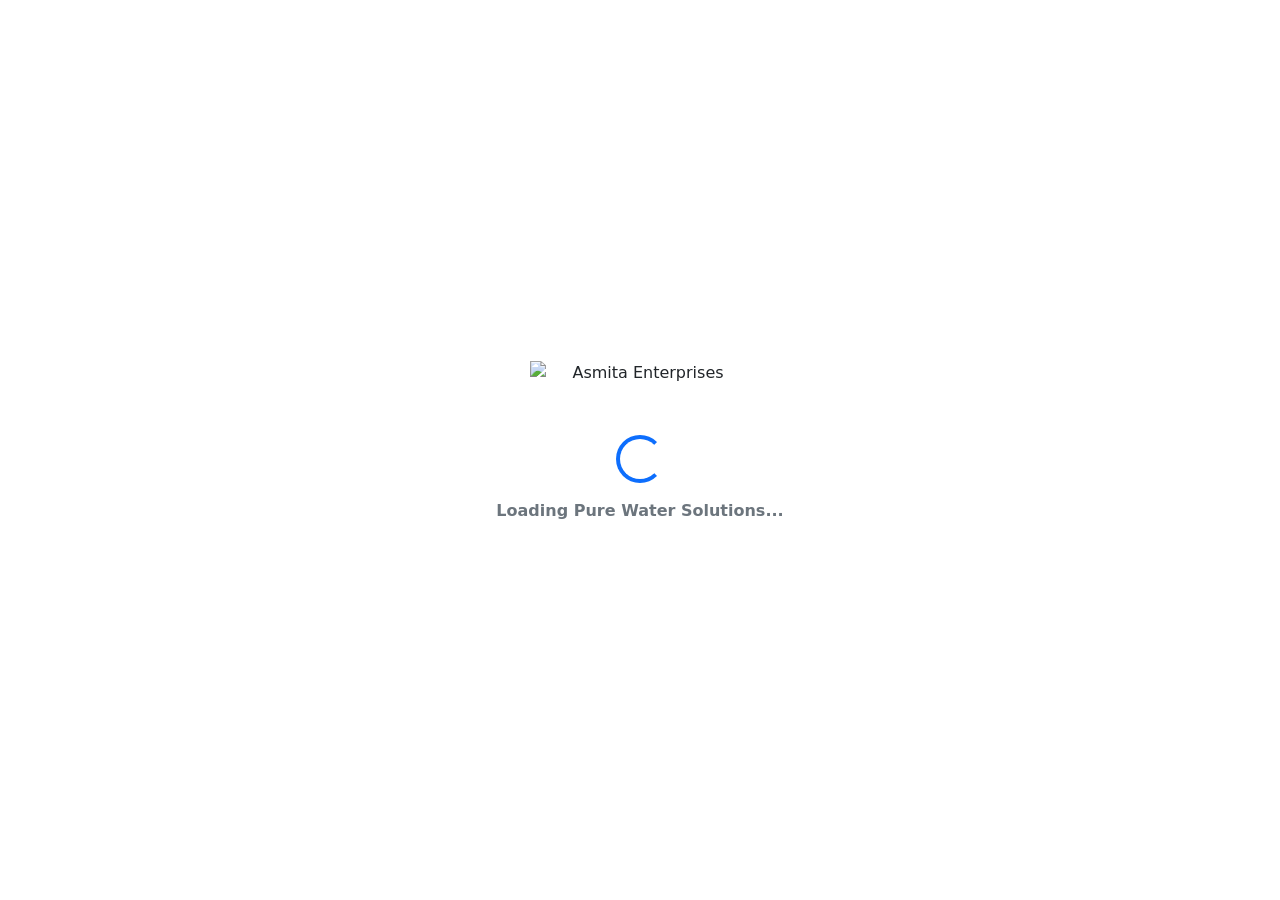
==== AsmitaEnterprises/publish/wwwroot/index.html @ fbff1903 "Add production publish files" ====
<!DOCTYPE html>
<html lang="en">

<head>
    <meta charset="utf-8" />
    <meta name="viewport" content="width=device-width, initial-scale=1.0" />
    <title>Asmita Enterprises | Water Filter & Water Treatment Services in Pune</title>
    <base href="/" />

    <!-- SEO Meta Tags -->
    <meta name="description" content="Asmita Enterprises provides water filter, RO, DM, softener and water treatment solutions in Pune and Pimpri-Chinchwad with manufacturing, sales, installation and service support." />
    <meta name="keywords" content="Pune, Pimpri-Chinchwad, Alandi, Water Filter, RO, Water Purifier, Water Treatment, DM Plant, Water Softener, Installation, Service, Manufacturing, Anil Mahajan" />
    <meta name="author" content="Asmita Enterprises" />

    <!-- Open Graph / Social Media Meta Tags -->
    <meta property="og:type" content="website" />
    <meta property="og:title" content="Asmita Enterprises | Water Filter & Water Treatment Services in Pune" />
    <meta property="og:description" content="Quality Water Filter Solutions at Your Budget. Sales, installation, servicing, and custom assembly in Pune & Pimpri-Chinchwad." />
    <meta property="og:image" content="images/hero-purifier.svg" />
    <meta property="og:url" content="https://asmitaenterprises.com" />

    <!-- Twitter Card Meta Tags -->
    <meta name="twitter:card" content="summary_large_image" />
    <meta name="twitter:title" content="Asmita Enterprises | Water Filter & Water Treatment Services in Pune" />
    <meta name="twitter:description" content="Quality Water Filter Solutions at Your Budget in Pune & Pimpri-Chinchwad." />
    <meta name="twitter:image" content="images/hero-purifier.svg" />

    <link rel="icon" type="image/svg+xml" href="images/logo/logo.svg" />
    
    <!-- Google Fonts -->
    <link rel="preconnect" href="https://fonts.googleapis.com">
    <link rel="preconnect" href="https://fonts.gstatic.com" crossorigin>
    <link href="https://fonts.googleapis.com/css2?family=Inter:wght@400;500;600;700;800&family=Outfit:wght@600;700;800;900&display=swap" rel="stylesheet">

    <!-- Bootstrap 5 CSS -->
    <link href="https://cdn.jsdelivr.net/npm/bootstrap@5.3.3/dist/css/bootstrap.min.css" rel="stylesheet" integrity="sha384-QWTKZyjpPEjISv5WaRU9OFeRpok6YctnYmDr5pNlyT2bRjXh0JMhjY6hW+ALEwIH" crossorigin="anonymous">

    <!-- App Custom CSS -->
    <link rel="stylesheet" href="css/app.css" />

    <!-- LocalBusiness JSON-LD Schema -->
    <script type="application/ld+json">
    {
      "@context": "https://schema.org",
      "@type": "LocalBusiness",
      "name": "Asmita Enterprises",
      "image": "images/hero-purifier.svg",
      "telephone": "+91 98345 55868",
      "email": "asmitaenterprises710@gmail.com",
      "address": {
        "@type": "PostalAddress",
        "streetAddress": "Alandi",
        "addressLocality": "Pune",
        "addressRegion": "Maharashtra",
        "postalCode": "412105",
        "addressCountry": "IN"
      },
      "areaServed": ["Pune", "Pimpri-Chinchwad"],
      "url": "https://asmitaenterprises.com",
      "sameAs": [
        "https://www.facebook.com/share/199Jq7Le9k/?mibextid=wwXIfr",
        "https://maps.app.goo.gl/yf3wq2tYL3dgzh5f8?g_st=ic",
        "https://jsdl.in/RSL-KIZ1786889252",
        "https://share.google/RmEpfBdhuNt04Cpda"
      ]
    }
    </script>
</head>

<body>
    <div id="app">
        <!-- Initial Loading State -->
        <div class="d-flex flex-column align-items-center justify-content-center min-vh-100 bg-sky-light text-center p-4">
            <img src="images/logo/logo.svg" alt="Asmita Enterprises" width="220" height="50" class="mb-4 animate-pulse" />
            <div class="spinner-border text-primary" role="status" style="width: 3rem; height: 3rem;">
                <span class="visually-hidden">Loading...</span>
            </div>
            <p class="mt-3 text-secondary fw-semibold">Loading Pure Water Solutions...</p>
        </div>
    </div>

    <div id="blazor-error-ui" class="bg-danger text-white p-3 fixed-bottom text-center" style="display: none;">
        An unhandled error has occurred.
        <a href="." class="reload text-white text-decoration-underline ms-2">Reload</a>
        <span class="dismiss ms-2 cursor-pointer">🗙</span>
    </div>

    <script src="_framework/blazor.webassembly.js"></script>
    <!-- Bootstrap JS Bundle -->
    <script src="https://cdn.jsdelivr.net/npm/bootstrap@5.3.3/dist/js/bootstrap.bundle.min.js" integrity="sha384-YvpcrYf0tY3lHB60NNkmXc5s9fDVZLESaAA55NDzOxhy9GkcIdslK1eN7N6jIeHz" crossorigin="anonymous"></script>
</body>

</html>
---- AsmitaEnterprises/publish/wwwroot/css/app.css ----
/* ==========================================================================
   ASMITA ENTERPRISES - DESIGN SYSTEM & BRAND STYLESHEET
   ========================================================================== */

:root {
  --font-heading: 'Outfit', 'Inter', system-ui, -apple-system, sans-serif;
  --font-body: 'Inter', system-ui, -apple-system, sans-serif;

  /* Color System matching Reference Design */
  --color-navy: #0a2540;
  --color-navy-dark: #07192b;
  --color-primary: #0284c7;
  --color-primary-hover: #0369a1;
  --color-sky-light: #f0f7ff;
  --color-sky-medium: #e0f2fe;
  --color-whatsapp: #25d366;
  --color-whatsapp-dark: #1ebe57;
  --color-text-dark: #1e293b;
  --color-text-muted: #64748b;
  --color-card-border: #e2e8f0;
}

html {
  scroll-behavior: smooth;
  font-family: var(--font-body);
  color: var(--color-text-dark);
}

body {
  font-family: var(--font-body);
  background-color: #f8fafc;
  margin: 0;
  padding: 0;
  overflow-x: hidden;
}

/* Typography Hierarchy */
h1, h2, h3, h4, h5, h6, .font-heading {
  font-family: var(--font-heading);
}

.fw-black {
  font-weight: 900;
}

.text-navy {
  color: var(--color-navy) !important;
}

.bg-sky-light {
  background-color: var(--color-sky-light) !important;
}

.tracking-wide {
  letter-spacing: 1px;
}

.extra-small {
  font-size: 0.8125rem;
}

/* Custom Buttons */
.btn-primary {
  background-color: var(--color-primary);
  border-color: var(--color-primary);
  color: #ffffff;
}

.btn-primary:hover, .btn-primary:focus {
  background-color: var(--color-primary-hover);
  border-color: var(--color-primary-hover);
  color: #ffffff;
}

.btn-outline-primary {
  color: var(--color-primary);
  border-color: var(--color-primary);
}

.btn-outline-primary:hover, .btn-outline-primary:focus {
  background-color: var(--color-primary);
  border-color: var(--color-primary);
  color: #ffffff;
}

.btn-whatsapp {
  background-color: var(--color-whatsapp);
  border-color: var(--color-whatsapp);
  color: #ffffff;
}

.btn-whatsapp:hover, .btn-whatsapp:focus {
  background-color: var(--color-whatsapp-dark);
  border-color: var(--color-whatsapp-dark);
  color: #ffffff;
}

/* Header & Nav */
.header-container {
  z-index: 1040;
}

.nav-link-custom {
  color: var(--color-text-dark);
  text-decoration: none;
  font-size: 0.95rem;
  transition: color 0.2s ease;
  padding: 0.25rem 0.5rem;
}

.nav-link-custom:hover {
  color: var(--color-primary);
}

/* Section Headings */
.section-heading {
  font-size: 1.75rem;
  margin-bottom: 0.5rem;
}

.heading-line {
  width: 60px;
  height: 4px;
  background-color: var(--color-primary);
}

/* Card Transitions */
.transition-all {
  transition: transform 0.25s ease, box-shadow 0.25s ease;
}

.product-card:hover, .service-card:hover {
  transform: translateY(-4px);
  box-shadow: 0 12px 24px rgba(15, 23, 42, 0.1) !important;
}

/* Image Drop Shadow */
.filter-drop-shadow {
  filter: drop-shadow(0 16px 24px rgba(15, 23, 42, 0.12));
}

/* Floating WhatsApp Button */
.floating-whatsapp-btn {
  position: fixed;
  bottom: 24px;
  right: 24px;
  width: 60px;
  height: 60px;
  background-color: var(--color-whatsapp);
  z-index: 1050;
  transition: transform 0.3s ease, background-color 0.3s ease;
  box-shadow: 0 8px 20px rgba(37, 211, 102, 0.4);
}

.floating-whatsapp-btn:hover {
  transform: scale(1.1);
  background-color: var(--color-whatsapp-dark);
}

.floating-whatsapp-btn::after {
  content: '';
  position: absolute;
  width: 100%;
  height: 100%;
  border-radius: 50%;
  border: 2px solid var(--color-whatsapp);
  animation: pulse-ring 2s infinite;
}

@keyframes pulse-ring {
  0% {
    transform: scale(0.95);
    opacity: 0.8;
  }
  100% {
    transform: scale(1.4);
    opacity: 0;
  }
}

/* Mobile Drawer */
.mobile-drawer {
  animation: slideDown 0.25s ease-out forwards;
}

@keyframes slideDown {
  from {
    opacity: 0;
    transform: translateY(-10px);
  }
  to {
    opacity: 1;
    transform: translateY(0);
  }
}

.mobile-nav-link {
  font-size: 1.1rem;
  font-weight: 600;
  color: var(--color-navy);
  text-decoration: none;
  padding: 0.5rem 0;
  border-bottom: 1px solid var(--color-sky-light);
}

/* Review Utilities */
.line-clamp-4 {
  display: -webkit-box;
  -webkit-line-clamp: 4;
  -webkit-box-orient: vertical;
  overflow: hidden;
}

.hover-text-white:hover {
  color: #ffffff !important;
}

/* Responsive Overrides */
@media (max-width: 991.98px) {
  .section-heading {
    font-size: 1.4rem;
  }
  .hero-headline {
    font-size: 2.2rem;
  }
  .border-start-lg {
    border-left: none !important;
  }
}

@media (max-width: 575.98px) {
  .floating-whatsapp-btn {
    bottom: 16px;
    right: 16px;
    width: 52px;
    height: 52px;
  }
}
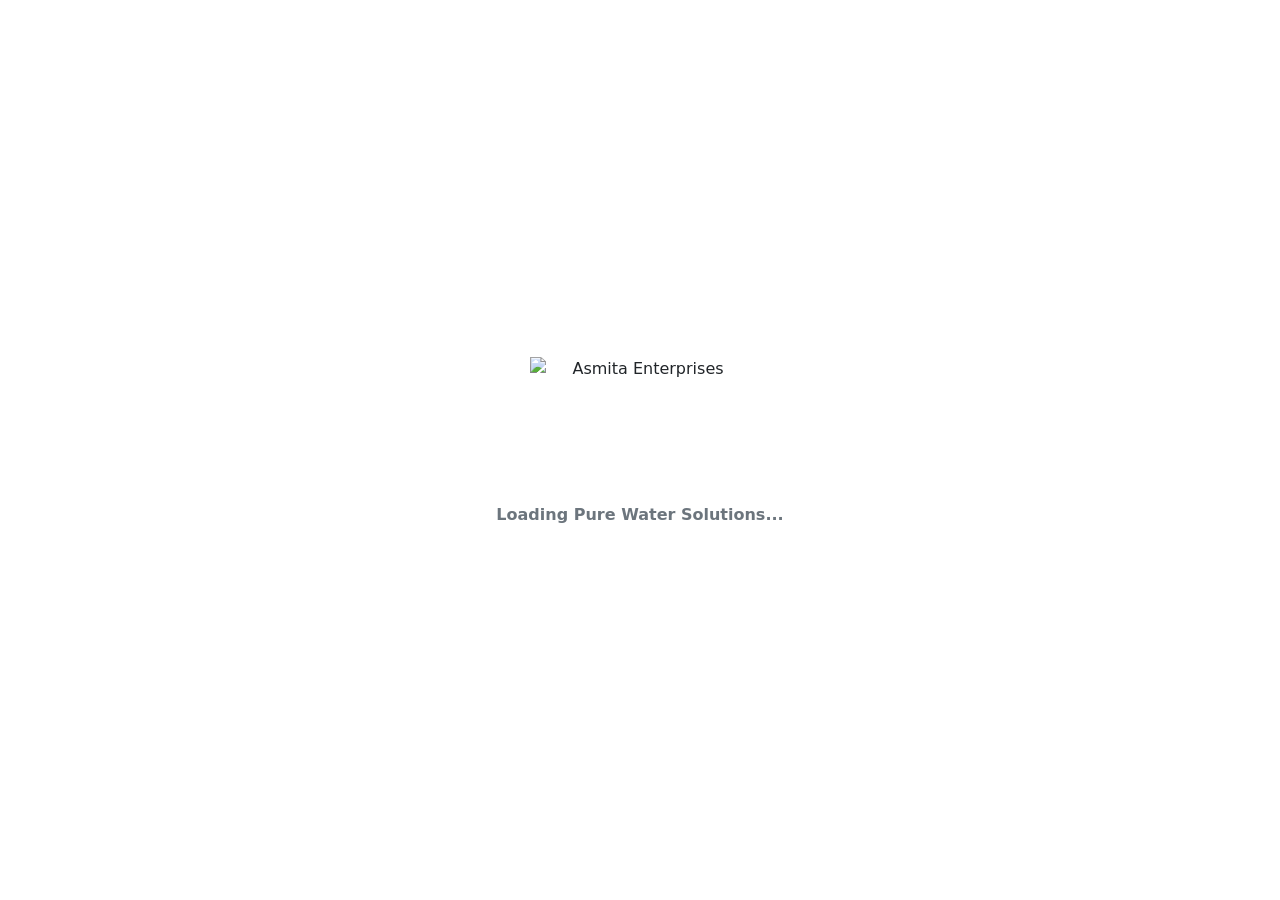
==== commit adf1855d: "Add production publish files Release2" ====
--- a/AsmitaEnterprises/publish/wwwroot/index.html
+++ b/AsmitaEnterprises/publish/wwwroot/index.html
@@ -4,11 +4,12 @@
 <head>
     <meta charset="utf-8" />
     <meta name="viewport" content="width=device-width, initial-scale=1.0" />
+    <meta name="description"
+      content="Asmita Enterprises provides RO, DM, water softener, water treatment plants, home water purifiers, manufacturing, sales and service in Pune, Alandi and Pimpri-Chinchwad. 24/7 service available." />
     <title>Asmita Enterprises | Water Filter & Water Treatment Services in Pune</title>
     <base href="/" />
 
     <!-- SEO Meta Tags -->
-    <meta name="description" content="Asmita Enterprises provides water filter, RO, DM, softener and water treatment solutions in Pune and Pimpri-Chinchwad with manufacturing, sales, installation and service support." />
     <meta name="keywords" content="Pune, Pimpri-Chinchwad, Alandi, Water Filter, RO, Water Purifier, Water Treatment, DM Plant, Water Softener, Installation, Service, Manufacturing, Anil Mahajan" />
     <meta name="author" content="Asmita Enterprises" />
 
@@ -26,17 +27,21 @@
     <meta name="twitter:image" content="images/hero-purifier.svg" />
 
     <link rel="icon" type="image/svg+xml" href="images/logo/logo.svg" />
-    
+
     <!-- Google Fonts -->
     <link rel="preconnect" href="https://fonts.googleapis.com">
     <link rel="preconnect" href="https://fonts.gstatic.com" crossorigin>
     <link href="https://fonts.googleapis.com/css2?family=Inter:wght@400;500;600;700;800&family=Outfit:wght@600;700;800;900&display=swap" rel="stylesheet">
 
-    <!-- Bootstrap 5 CSS -->
-    <link href="https://cdn.jsdelivr.net/npm/bootstrap@5.3.3/dist/css/bootstrap.min.css" rel="stylesheet" integrity="sha384-QWTKZyjpPEjISv5WaRU9OFeRpok6YctnYmDr5pNlyT2bRjXh0JMhjY6hW+ALEwIH" crossorigin="anonymous">
+    <!-- Bootstrap 5 CSS (non-render-blocking) -->
+    <link rel="preload" href="https://cdn.jsdelivr.net/npm/bootstrap@5.3.3/dist/css/bootstrap.min.css" as="style" onload="this.onload=null;this.rel='stylesheet'" integrity="sha384-QWTKZyjpPEjISv5WaRU9OFeRpok6YctnYmDr5pNlyT2bRjXh0JMhjY6hW+ALEwIH" crossorigin="anonymous">
+    <noscript><link rel="stylesheet" href="https://cdn.jsdelivr.net/npm/bootstrap@5.3.3/dist/css/bootstrap.min.css" integrity="sha384-QWTKZyjpPEjISv5WaRU9OFeRpok6YctnYmDr5pNlyT2bRjXh0JMhjY6hW+ALEwIH" crossorigin="anonymous"></noscript>
 
     <!-- App Custom CSS -->
     <link rel="stylesheet" href="css/app.css" />
+
+    <!-- Preload Blazor framework for faster boot -->
+    <link rel="preload" href="_framework/blazor.webassembly.js" as="script" crossorigin />
 
     <!-- LocalBusiness JSON-LD Schema -->
     <script type="application/ld+json">
@@ -69,20 +74,36 @@
 
 <body>
     <div id="app">
-        <!-- Initial Loading State -->
+        <!-- Initial Loading State - Water Pour Animation -->
         <div class="d-flex flex-column align-items-center justify-content-center min-vh-100 bg-sky-light text-center p-4">
-            <img src="images/logo/logo.svg" alt="Asmita Enterprises" width="220" height="50" class="mb-4 animate-pulse" />
-            <div class="spinner-border text-primary" role="status" style="width: 3rem; height: 3rem;">
-                <span class="visually-hidden">Loading...</span>
+            <img src="images/logo/logo.svg" alt="Asmita Enterprises" width="220" height="50" class="mb-5 animate-pulse" />
+
+            <div class="water-loader">
+                <!-- Water stream pouring down -->
+                <div class="water-stream"></div>
+                <!-- Splash droplets -->
+                <div class="splash-drop splash-drop-1"></div>
+                <div class="splash-drop splash-drop-2"></div>
+                <div class="splash-drop splash-drop-3"></div>
+                <!-- Glass -->
+                <div class="glass">
+                    <div class="glass-body">
+                        <div class="water-fill">
+                            <div class="water-surface"></div>
+                        </div>
+                    </div>
+                    <div class="glass-base"></div>
+                </div>
             </div>
-            <p class="mt-3 text-secondary fw-semibold">Loading Pure Water Solutions...</p>
+
+            <p class="mt-5 text-secondary fw-semibold">Loading Pure Water Solutions...</p>
         </div>
     </div>
 
     <div id="blazor-error-ui" class="bg-danger text-white p-3 fixed-bottom text-center" style="display: none;">
         An unhandled error has occurred.
         <a href="." class="reload text-white text-decoration-underline ms-2">Reload</a>
-        <span class="dismiss ms-2 cursor-pointer">🗙</span>
+        <span class="dismiss ms-2 cursor-pointer">X</span>
     </div>
 
     <script src="_framework/blazor.webassembly.js"></script>
--- a/AsmitaEnterprises/publish/wwwroot/css/app.css
+++ b/AsmitaEnterprises/publish/wwwroot/css/app.css
@@ -59,7 +59,7 @@
   font-size: 0.8125rem;
 }
 
-/* Custom Buttons */
+/* ===== CUSTOM BUTTONS ===== */
 .btn-primary {
   background-color: var(--color-primary);
   border-color: var(--color-primary);
@@ -95,7 +95,7 @@
   color: #ffffff;
 }
 
-/* Header & Nav */
+/* ===== HEADER & NAV ===== */
 .header-container {
   z-index: 1040;
 }
@@ -103,16 +103,33 @@
 .nav-link-custom {
   color: var(--color-text-dark);
   text-decoration: none;
-  font-size: 0.95rem;
+  font-size: 0.9rem;
+  font-weight: 500;
   transition: color 0.2s ease;
-  padding: 0.25rem 0.5rem;
+  padding: 0.25rem 0.25rem;
+  position: relative;
+}
+
+.nav-link-custom::after {
+  content: '';
+  position: absolute;
+  width: 0;
+  height: 2px;
+  bottom: -2px;
+  left: 0;
+  background-color: var(--color-primary);
+  transition: width 0.3s ease;
 }
 
 .nav-link-custom:hover {
   color: var(--color-primary);
 }
 
-/* Section Headings */
+.nav-link-custom:hover::after {
+  width: 100%;
+}
+
+/* ===== SECTION HEADINGS ===== */
 .section-heading {
   font-size: 1.75rem;
   margin-bottom: 0.5rem;
@@ -124,7 +141,331 @@
   background-color: var(--color-primary);
 }
 
-/* Card Transitions */
+/* ===== HERO SECTION - WATER DROP RIPPLE ANIMATION ===== */
+.hero-section {
+  position: relative;
+  background: linear-gradient(180deg, rgba(240,247,255,0.5) 0%, rgba(248,250,252,0) 100%);
+}
+
+.hero-section .row.align-items-center {
+  position: relative;
+}
+
+.hero-section .row.align-items-center > * {
+  position: relative;
+  z-index: 1;
+}
+
+.hero-section .container-xl {
+  position: relative;
+}
+
+/* ── Ripple ring 1: top-left area ── */
+.hero-section .row.align-items-center::before {
+  content: '';
+  position: absolute;
+  width: 240px;
+  height: 240px;
+  top: 8%;
+  left: 5%;
+  border-radius: 50%;
+  pointer-events: none;
+  z-index: 0;
+  background:
+    radial-gradient(circle, transparent 27%, rgba(2,132,199,0.10) 28%, transparent 29%),
+    radial-gradient(circle, transparent 42%, rgba(2,132,199,0.06) 43%, transparent 44%),
+    radial-gradient(circle, transparent 57%, rgba(2,132,199,0.03) 58%, transparent 59%);
+  animation: ripple-spread 4.5s ease-out infinite;
+}
+
+/* ── Ripple ring 2: center-right area ── */
+.hero-section .row.align-items-center::after {
+  content: '';
+  position: absolute;
+  width: 280px;
+  height: 280px;
+  bottom: 5%;
+  right: 8%;
+  border-radius: 50%;
+  pointer-events: none;
+  z-index: 0;
+  background:
+    radial-gradient(circle, transparent 25%, rgba(2,132,199,0.09) 26%, transparent 27%),
+    radial-gradient(circle, transparent 40%, rgba(2,132,199,0.06) 41%, transparent 42%),
+    radial-gradient(circle, transparent 55%, rgba(2,132,199,0.03) 56%, transparent 57%);
+  animation: ripple-spread 5.5s ease-out infinite 2.5s;
+}
+
+/* ── Ripple ring 3: top-center via container ── */
+.hero-section .container-xl::before {
+  content: '';
+  position: absolute;
+  width: 200px;
+  height: 200px;
+  top: -5%;
+  left: 45%;
+  border-radius: 50%;
+  pointer-events: none;
+  z-index: 0;
+  background:
+    radial-gradient(circle, transparent 26%, rgba(2,132,199,0.08) 27%, transparent 28%),
+    radial-gradient(circle, transparent 44%, rgba(2,132,199,0.05) 45%, transparent 46%);
+  animation: ripple-spread 6s ease-out infinite 1s;
+}
+
+/* ── Ripple ring 4: bottom-left via container ── */
+.hero-section .container-xl::after {
+  content: '';
+  position: absolute;
+  width: 220px;
+  height: 220px;
+  bottom: -8%;
+  left: 25%;
+  border-radius: 50%;
+  pointer-events: none;
+  z-index: 0;
+  background:
+    radial-gradient(circle, transparent 28%, rgba(2,132,199,0.07) 29%, transparent 30%),
+    radial-gradient(circle, transparent 45%, rgba(2,132,199,0.04) 46%, transparent 47%);
+  animation: ripple-spread 5s ease-out infinite 3.5s;
+}
+
+/* ── Ripple ring 5 removed — replaced by filter pour below ── */
+.hero-section .hero-content {
+  position: relative;
+}
+
+@keyframes ripple-spread {
+  0%   { transform: scale(0.2); opacity: 0; }
+  8%   { opacity: 1; }
+  65%  { opacity: 0.4; }
+  100% { transform: scale(1.8); opacity: 0; }
+}
+
+
+
+/* ── Drop B: top-center falling ── */
+.hero-section .hero-visual-wrapper {
+  position: relative;
+}
+
+.hero-section .hero-visual-wrapper::before {
+  content: '';
+  position: absolute;
+  width: 6px;
+  height: 10px;
+  top: 2%;
+  right: 30%;
+  background: radial-gradient(ellipse at 50% 25%, rgba(2,132,199,0.24) 0%, rgba(2,132,199,0.06) 80%, transparent 100%);
+  border-radius: 50% 50% 50% 50% / 65% 65% 35% 35%;
+  pointer-events: none;
+  z-index: 0;
+  animation: drop-fall 3.8s ease-in infinite 1.2s;
+}
+
+/* ── Drop C: right side falling ── */
+.hero-section .hero-visual-wrapper::after {
+  content: '';
+  position: absolute;
+  width: 4px;
+  height: 8px;
+  top: 0%;
+  right: 12%;
+  background: radial-gradient(ellipse at 50% 25%, rgba(2,132,199,0.22) 0%, rgba(2,132,199,0.06) 80%, transparent 100%);
+  border-radius: 50% 50% 50% 50% / 65% 65% 35% 35%;
+  pointer-events: none;
+  z-index: 0;
+  animation: drop-fall 4.5s ease-in infinite 2.8s;
+}
+
+@keyframes drop-fall {
+  0%   { transform: translateY(0) scaleY(1) scaleX(1); opacity: 0; }
+  4%   { opacity: 0.9; }
+  40%  { transform: translateY(100px) scaleY(1.15) scaleX(0.85); opacity: 0.75; }
+  48%  { transform: translateY(130px) scaleY(0.35) scaleX(1.6); opacity: 0.25; }
+  55%  { transform: translateY(130px) scaleY(0.15) scaleX(2.2); opacity: 0; }
+  100% { opacity: 0; }
+}
+
+/* ══════════════════════════════════════════════════
+   WATER FILTER POUR — stream into glass shape
+   ══════════════════════════════════════════════════ */
+
+.hero-section .hero-headline {
+  position: relative;
+  border: none !important;
+  outline: none !important;
+  box-shadow: none !important;
+}
+
+/* ── Drop D: falling from headline area ── */
+.hero-section .hero-headline::before {
+  content: '';
+  position: absolute;
+  width: 5px;
+  height: 9px;
+  top: -15%;
+  right: 10%;
+  background: radial-gradient(ellipse at 50% 25%, rgba(2,132,199,0.24) 0%, rgba(2,132,199,0.06) 80%, transparent 100%);
+  border-radius: 50% 50% 50% 50% / 65% 65% 35% 35%;
+  pointer-events: none;
+  z-index: 0;
+  animation: drop-fall 4s ease-in infinite 0.8s;
+}
+
+/* ── Drop E: falling from headline left ── */
+.hero-section .hero-headline::after {
+  content: '';
+  position: absolute;
+  width: 4px;
+  height: 7px;
+  top: -10%;
+  left: 15%;
+  background: radial-gradient(ellipse at 50% 25%, rgba(2,132,199,0.20) 0%, rgba(2,132,199,0.05) 80%, transparent 100%);
+  border-radius: 50% 50% 50% 50% / 65% 65% 35% 35%;
+  pointer-events: none;
+  z-index: 0;
+  animation: drop-fall 5s ease-in infinite 2s;
+}
+
+
+
+/* ===== LOADING SCREEN - WATER POUR ANIMATION ===== */
+.water-loader {
+  position: relative;
+  width: 140px;
+  height: 200px;
+}
+
+/* ── Glass Body ── */
+.glass {
+  position: absolute;
+  bottom: 0;
+  left: 50%;
+  transform: translateX(-50%);
+}
+
+.glass-body {
+  width: 90px;
+  height: 120px;
+  border: 3px solid #94a3b8;
+  border-top: none;
+  border-radius: 0 0 12px 12px;
+  position: relative;
+  overflow: hidden;
+  background: rgba(255,255,255,0.3);
+}
+
+.glass-base {
+  width: 100px;
+  height: 6px;
+  background: #94a3b8;
+  border-radius: 0 0 6px 6px;
+  margin: 0 auto;
+  position: relative;
+  left: -3.5px;
+}
+
+/* ── Water Fill ── */
+.water-fill {
+  position: absolute;
+  bottom: 0;
+  left: 0;
+  right: 0;
+  height: 0%;
+  background: linear-gradient(180deg, rgba(56,189,248,0.6) 0%, rgba(2,132,199,0.8) 100%);
+  animation: fill-water 3s ease-in-out infinite;
+}
+
+@keyframes fill-water {
+  0%   { height: 0%; }
+  60%  { height: 85%; }
+  75%  { height: 85%; }
+  100% { height: 0%; }
+}
+
+/* ── Water Surface Wave ── */
+.water-surface {
+  position: absolute;
+  top: -4px;
+  left: -5%;
+  width: 110%;
+  height: 8px;
+  background: rgba(125,211,252,0.5);
+  border-radius: 50%;
+  animation: wave 1.2s ease-in-out infinite;
+}
+
+@keyframes wave {
+  0%, 100% { transform: scaleY(1); }
+  50%      { transform: scaleY(1.8); }
+}
+
+/* ── Water Stream ── */
+.water-stream {
+  position: absolute;
+  top: 0;
+  left: 50%;
+  transform: translateX(-50%);
+  width: 4px;
+  height: 65px;
+  background: linear-gradient(180deg, rgba(56,189,248,0.1) 0%, rgba(2,132,199,0.7) 60%, rgba(2,132,199,0.9) 100%);
+  border-radius: 2px;
+  animation: pour-stream 3s ease-in-out infinite;
+}
+
+@keyframes pour-stream {
+  0%   { opacity: 0; height: 0; }
+  5%   { opacity: 1; height: 65px; }
+  60%  { opacity: 1; height: 65px; }
+  70%  { opacity: 0; height: 0; }
+  100% { opacity: 0; height: 0; }
+}
+
+/* ── Splash Droplets ── */
+.splash-drop {
+  position: absolute;
+  width: 5px;
+  height: 5px;
+  border-radius: 50%;
+  background: rgba(2,132,199,0.6);
+  top: 62px;
+  left: 50%;
+  animation: splash 3s ease-in-out infinite;
+}
+
+.splash-drop-1 { animation-delay: 0.15s; margin-left: -12px; }
+.splash-drop-2 { animation-delay: 0.3s; margin-left: 4px; }
+.splash-drop-3 { animation-delay: 0.25s; margin-left: 14px; }
+
+@keyframes splash {
+  0%, 60%, 70%, 100% { opacity: 0; transform: translateY(0) scale(0.5); }
+  65% { opacity: 1; transform: translateY(-8px) scale(1); }
+  68% { opacity: 0; transform: translateY(4px) scale(0.6); }
+}
+
+/* ===== HERO SECTION - TYPING ANIMATION ===== */
+.typing-wrapper {
+  display: inline;
+}
+
+.typing-text {
+  display: inline;
+}
+
+.typing-cursor {
+  display: inline-block;
+  font-weight: 300;
+  animation: blink-cursor 0.8s step-end infinite;
+  color: var(--color-primary);
+}
+
+@keyframes blink-cursor {
+  0%, 100% { opacity: 1; }
+  50% { opacity: 0; }
+}
+
+/* ===== CARD TRANSITIONS ===== */
 .transition-all {
   transition: transform 0.25s ease, box-shadow 0.25s ease;
 }
@@ -134,12 +475,52 @@
   box-shadow: 0 12px 24px rgba(15, 23, 42, 0.1) !important;
 }
 
-/* Image Drop Shadow */
+.product-card {
+  border-color: var(--color-card-border) !important;
+}
+
+.product-card:hover {
+  border-color: var(--color-primary) !important;
+}
+
+/* ===== TRUST STRIP STAT BOX ===== */
+.stat-box {
+  transition: transform 0.2s ease;
+}
+
+.stat-box:hover {
+  transform: translateY(-2px);
+}
+
+.stat-icon-wrap {
+  width: 36px;
+  height: 36px;
+  display: flex;
+  align-items: center;
+  justify-content: center;
+  background: var(--color-sky-light);
+  border-radius: 50%;
+}
+
+.stat-number {
+  line-height: 1.2;
+}
+
+.stat-label {
+  line-height: 1.3;
+}
+
+/* ===== IMAGE DROP SHADOW ===== */
 .filter-drop-shadow {
   filter: drop-shadow(0 16px 24px rgba(15, 23, 42, 0.12));
 }
 
-/* Floating WhatsApp Button */
+.hero-image {
+  max-height: 400px;
+  object-fit: contain;
+}
+
+/* ===== FLOATING WHATSAPP BUTTON ===== */
 .floating-whatsapp-btn {
   position: fixed;
   bottom: 24px;
@@ -178,7 +559,7 @@
   }
 }
 
-/* Mobile Drawer */
+/* ===== MOBILE DRAWER ===== */
 .mobile-drawer {
   animation: slideDown 0.25s ease-out forwards;
 }
@@ -195,15 +576,21 @@
 }
 
 .mobile-nav-link {
-  font-size: 1.1rem;
+  font-size: 1rem;
   font-weight: 600;
   color: var(--color-navy);
   text-decoration: none;
   padding: 0.5rem 0;
   border-bottom: 1px solid var(--color-sky-light);
-}
-
-/* Review Utilities */
+  display: flex;
+  align-items: center;
+}
+
+.mobile-nav-link:hover {
+  color: var(--color-primary);
+}
+
+/* ===== REVIEW UTILITIES ===== */
 .line-clamp-4 {
   display: -webkit-box;
   -webkit-line-clamp: 4;
@@ -215,7 +602,55 @@
   color: #ffffff !important;
 }
 
-/* Responsive Overrides */
+/* ===== FOOTER SOCIAL ICON BADGES ===== */
+.social-icon-badge {
+  transition: transform 0.2s ease;
+}
+
+.social-icon-badge:hover {
+  transform: scale(1.15);
+}
+
+/* ===== SERVICE CARD HOVER ===== */
+.service-card {
+  transition: transform 0.25s ease, box-shadow 0.25s ease;
+}
+
+.service-card:hover .service-icon-box {
+  background-color: var(--color-primary) !important;
+  color: #ffffff !important;
+}
+
+.service-card:hover .service-icon-box svg {
+  color: #ffffff;
+}
+
+/* ===== PRODUCT IMAGE OBJECT FIT ===== */
+.object-fit-contain {
+  object-fit: contain;
+}
+
+.max-h-100 {
+  max-height: 100%;
+}
+
+/* ===== LOADING SPINNER ANIMATION ===== */
+@keyframes pulse {
+  0%, 100% { opacity: 1; }
+  50% { opacity: 0.5; }
+}
+
+.animate-pulse {
+  animation: pulse 1s cubic-bezier(0.4, 0, 0.6, 1) infinite;
+}
+
+/* ===== RESPONSIVE OVERRIDES ===== */
+@media (max-width: 1199.98px) {
+  .hero-headline {
+    font-size: 2.5rem;
+  }
+}
+
 @media (max-width: 991.98px) {
   .section-heading {
     font-size: 1.4rem;
@@ -225,6 +660,37 @@
   }
   .border-start-lg {
     border-left: none !important;
+  }
+  .hero-image {
+    max-height: 320px;
+  }
+}
+
+@media (max-width: 767.98px) {
+  .hero-headline {
+    font-size: 1.8rem;
+  }
+  .hero-section {
+    padding-top: 1rem !important;
+    padding-bottom: 1rem !important;
+  }
+  .hero-image {
+    max-height: 260px;
+  }
+  .hero-content .d-flex.flex-wrap {
+    gap: 0.5rem !important;
+  }
+  .hero-content .btn {
+    font-size: 0.8rem !important;
+    padding: 0.35rem 0.75rem !important;
+  }
+  .stat-icon-wrap {
+    width: 32px;
+    height: 32px;
+  }
+  .stat-icon-wrap svg {
+    width: 16px;
+    height: 16px;
   }
 }
 
@@ -235,4 +701,43 @@
     width: 52px;
     height: 52px;
   }
-}
+  .floating-whatsapp-btn svg {
+    width: 28px;
+    height: 28px;
+  }
+  .hero-headline {
+    font-size: 1.6rem;
+  }
+  .hero-content .btn {
+    font-size: 0.75rem !important;
+    padding: 0.3rem 0.6rem !important;
+  }
+  .section-heading {
+    font-size: 1.3rem;
+  }
+  .contact-section .h3 {
+    font-size: 1.1rem;
+  }
+  .brand-logo {
+    width: 160px !important;
+    height: auto !important;
+  }
+  .lang-switcher .btn {
+    font-size: 0.7rem !important;
+  }
+}
+
+@media (max-width: 374.98px) {
+  .hero-headline {
+    font-size: 1.35rem;
+  }
+  .hero-content .btn {
+    font-size: 0.7rem !important;
+    padding: 0.25rem 0.5rem !important;
+    gap: 0.15rem !important;
+  }
+  .hero-content .btn svg {
+    width: 12px !important;
+    height: 12px !important;
+  }
+}
